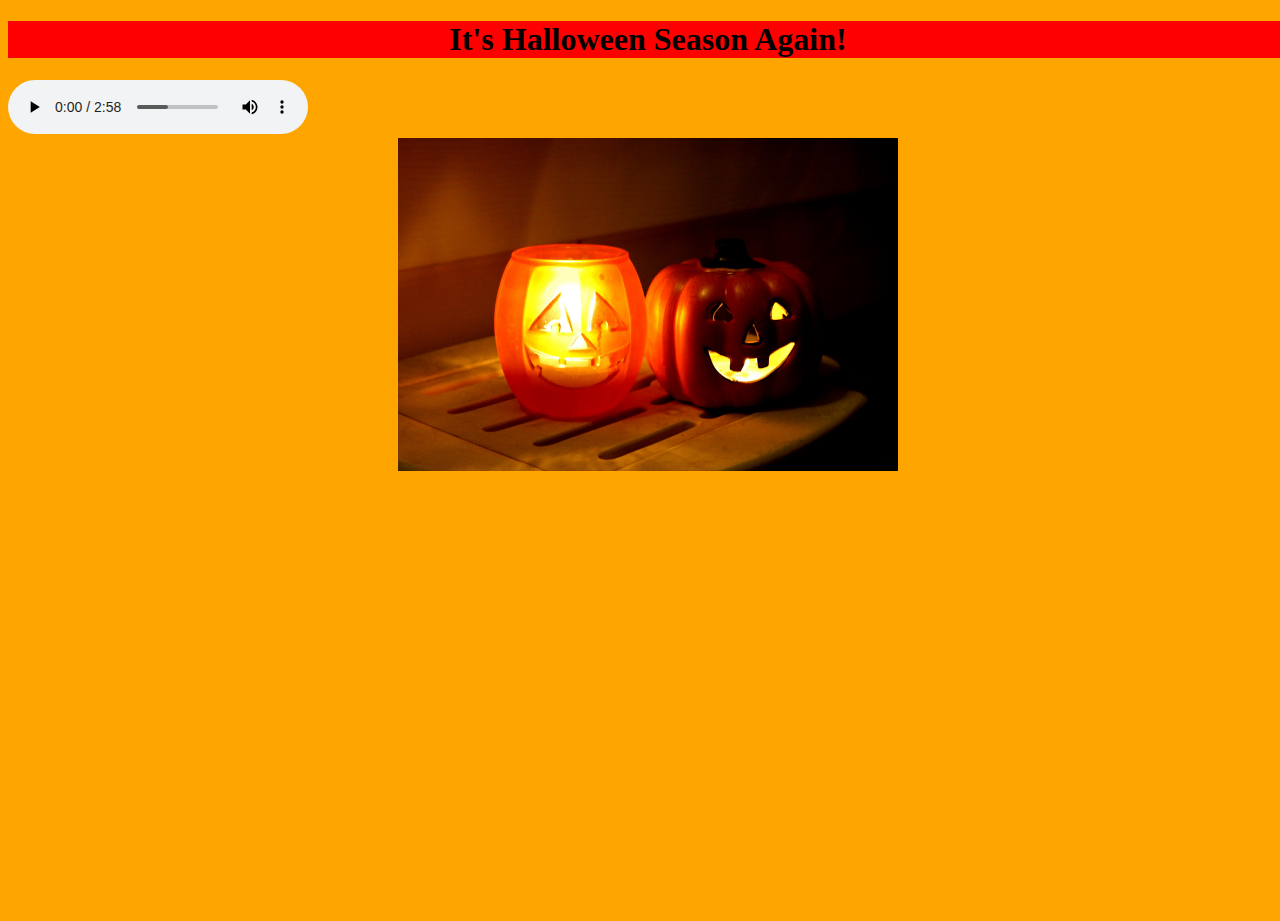
==== index.html @ 1ba72a71 "Initial commit" ====
<!DOCTYPE html>
<html>

<head>
  <meta charset="utf-8">
  <meta name="viewport" content="width=device-width">
  <title>replit</title>
  <link href="style.css" rel="stylesheet" type="text/css" />
</head>

<body style="background-color:orange;">
  <h1 style="background-color:red; text-align:center;"">It's Halloween Season Again!</h1>
   <audio controls>
    <source src="Audio/Halloween.mp3" type="audio/mpeg">
  </audio>
  <img src="Images/Pumpkin.jfif" width="500" height="333">


</body>

</html>
---- style.css ----
html, body {
  height: 100%;
  width: 100%;
}

img {
  display: block;
  margin-left: auto;
  margin-right: auto;
}
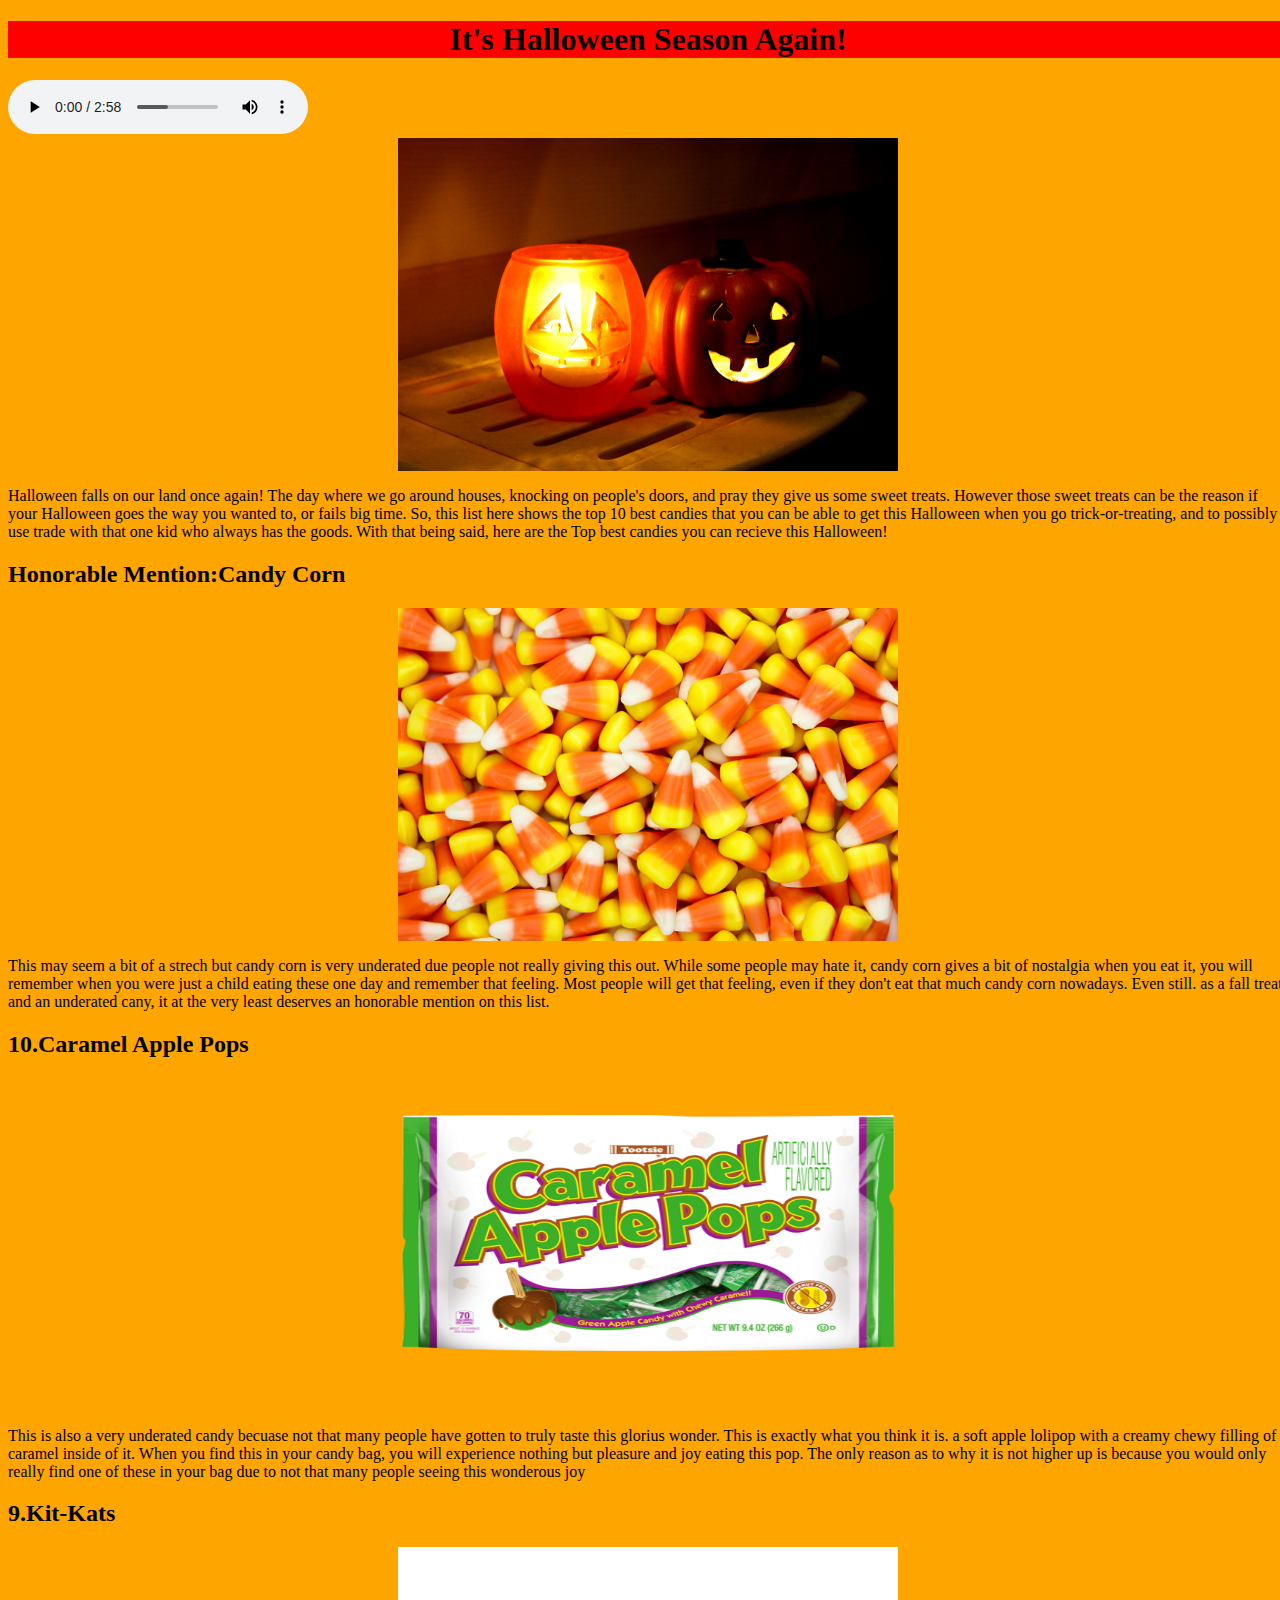
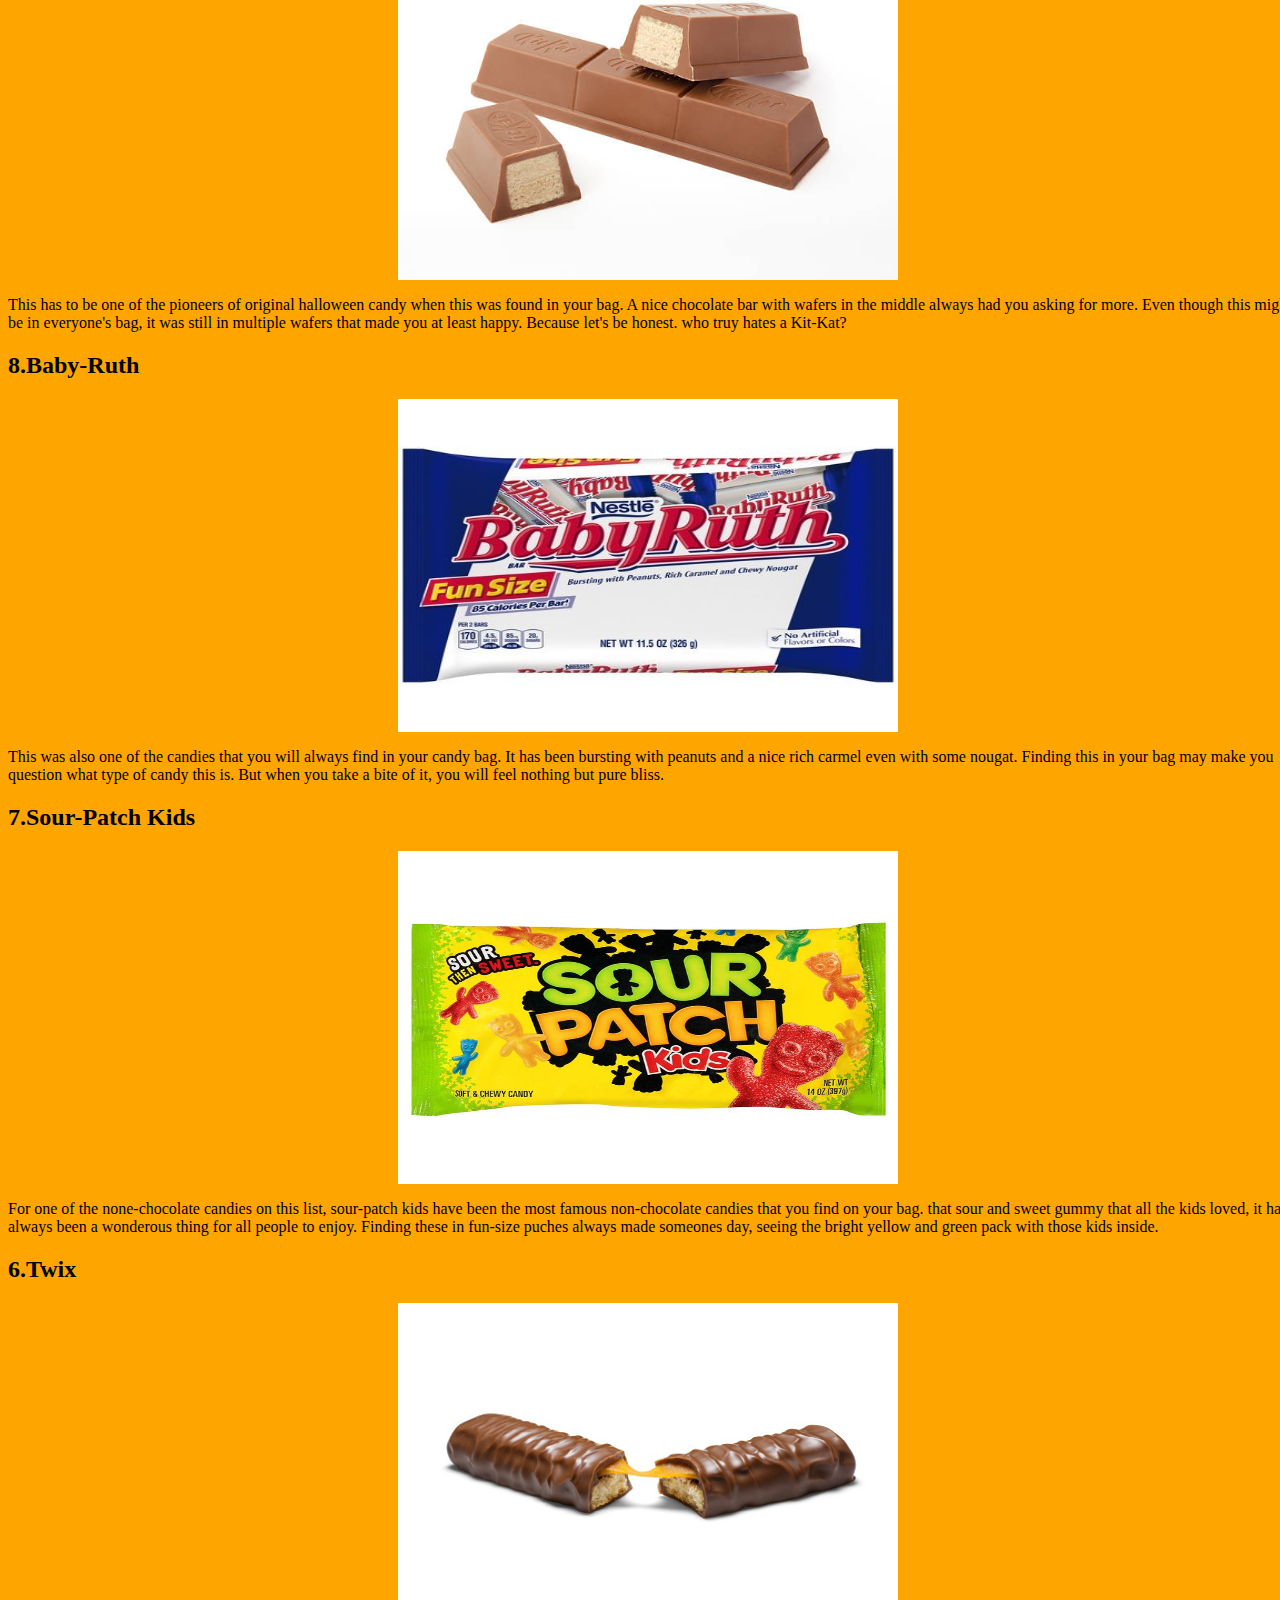
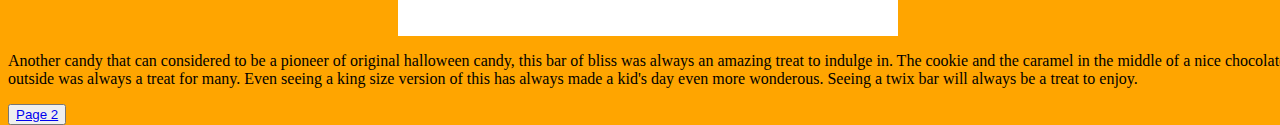
==== commit 0c8074ed: "Added images and more text" ====
--- a/index.html
+++ b/index.html
@@ -14,6 +14,26 @@
     <source src="Audio/Halloween.mp3" type="audio/mpeg">
   </audio>
   <img src="Images/Pumpkin.jfif" width="500" height="333">
+  <p>Halloween falls on our land once again! The day where we go around houses, knocking on people's doors, and pray they give us some sweet treats. However those sweet treats can be the reason if your Halloween goes the way you wanted to, or fails big time. So, this list here shows the top 10 best candies that you can be able to get this Halloween when you go trick-or-treating, and to possibly use trade with that one kid who always has the goods. With that being said, here are the Top best candies you can recieve this Halloween!</p>
+  <h2>Honorable Mention:Candy Corn</h2>
+  <img src="Images/candy-corn.jpg" width="500" height="333">
+  <p>This may seem a bit of a strech but candy corn is very underated due people not really giving this out. While some people may hate it, candy corn gives a bit of nostalgia when you eat it, you will remember when you were just a child eating these one day and remember that feeling. Most  people will get that feeling, even if they don't eat that much candy corn nowadays. Even still. as a fall treat and an underated cany, it at the very least deserves an honorable mention on this list.</p>
+  <h2>10.Caramel Apple Pops</h2>
+  <img src="Images/carmel-apple.png" width="500" height="333">
+  <p>This is also a very underated candy becuase not that many people have gotten to truly taste this glorius wonder. This is exactly what you think it is. a soft apple lolipop with a creamy chewy filling of caramel inside of it. When you find this in your candy bag, you will experience nothing but pleasure and joy eating this pop. The only reason as to why it is not higher up is because you would only really find one of these in your bag due to not that many people seeing this wonderous joy</p>
+  <h2>9.Kit-Kats</h2>
+<img src="Images/Kit-kat.jpg" width="500" height="333">
+  <p>This has to be one of the pioneers of original halloween candy when this was found in your bag. A nice chocolate bar with wafers in the middle always had you asking for more. Even though this migh be in everyone's bag, it was still in multiple wafers that made you at least happy. Because let's be honest. who truy hates a Kit-Kat?</p>
+  <h2>8.Baby-Ruth</h2>
+  <img src="Images/baby-ruth.jpg" width="500" height="333">
+  <p>This was also one of the candies that you will always find in your candy bag. It has been bursting with peanuts and a nice rich carmel even with some nougat. Finding this in your bag may make you question what type of candy this is. But when you take a bite of it, you will feel nothing but pure bliss.</p>
+  <h2>7.Sour-Patch Kids</h2>
+  <img src="Images/sour-patch.jpg" width="500" height="333">
+  <p>For one of the none-chocolate candies on this list, sour-patch kids have been the most famous non-chocolate candies that you find on your bag. that sour and sweet gummy that all the kids loved, it has always been a wonderous thing for all people to enjoy. Finding these in fun-size puches always made someones day, seeing the bright yellow and green pack with those kids inside.</p>
+  <h2>6.Twix</h2>
+  <img src="Images/Twix.jpg" width="500" height="333">
+  <p>Another candy that can considered to be a pioneer of original halloween candy, this bar of bliss was always an amazing treat to indulge in. The cookie and the caramel in the middle of a nice chocolate outside was always a treat for many. Even seeing a king size version of this has always made a kid's day even more wonderous. Seeing a twix bar will always be a treat to enjoy.</p>
+    <button><a href="Page2.html">Page 2</a></button>
 
 
 </body>
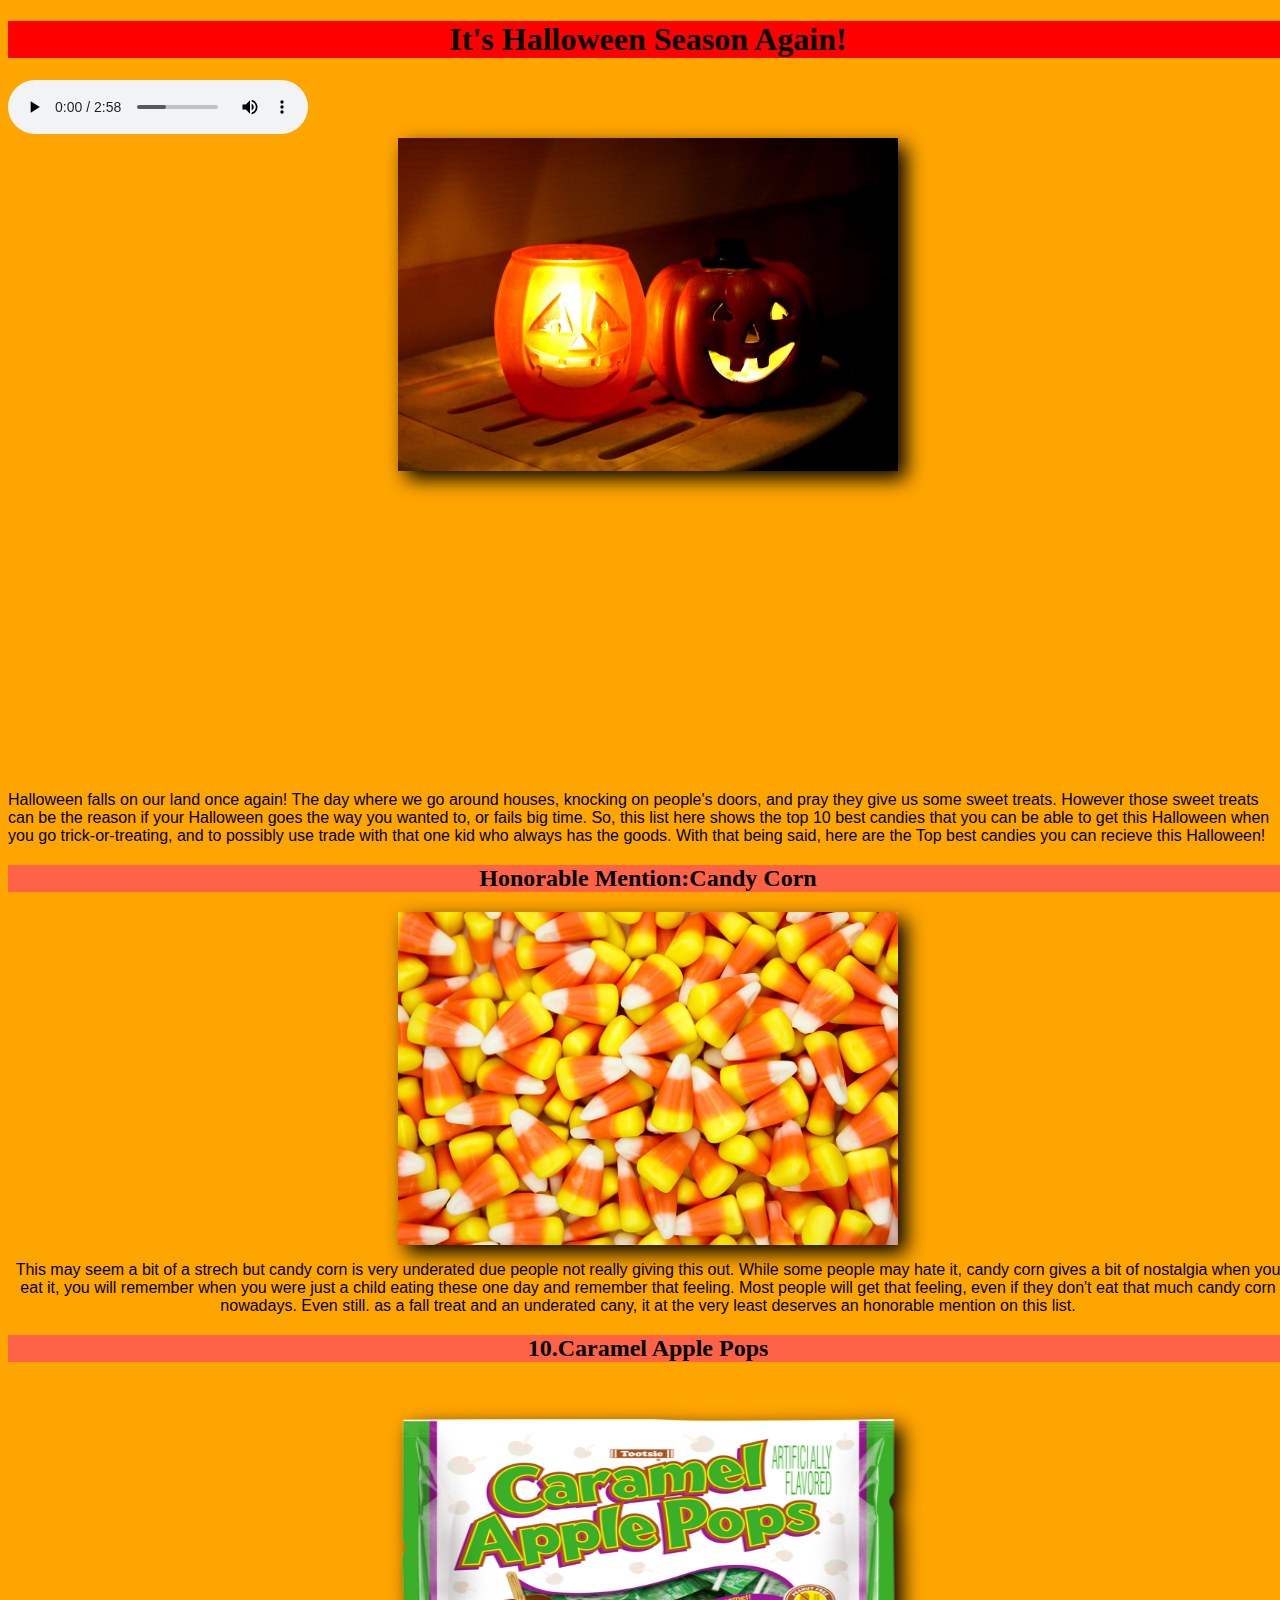
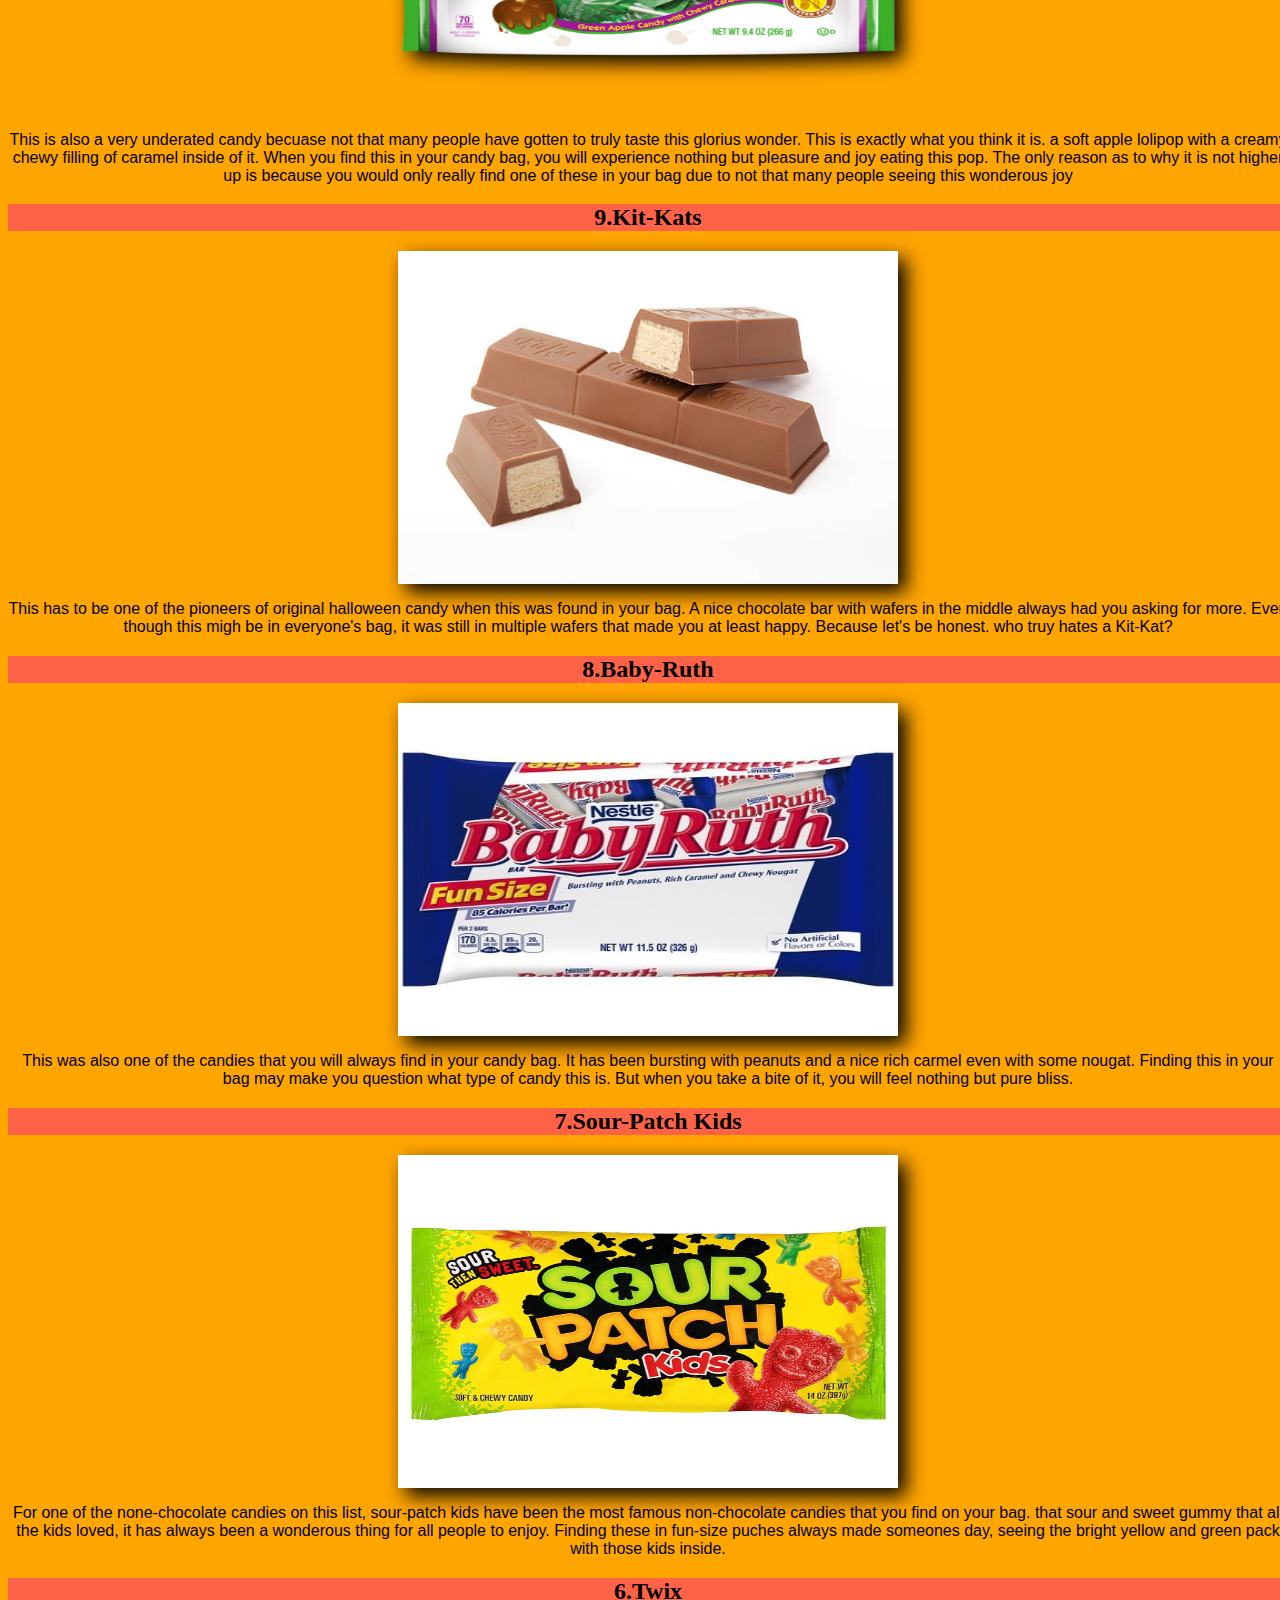
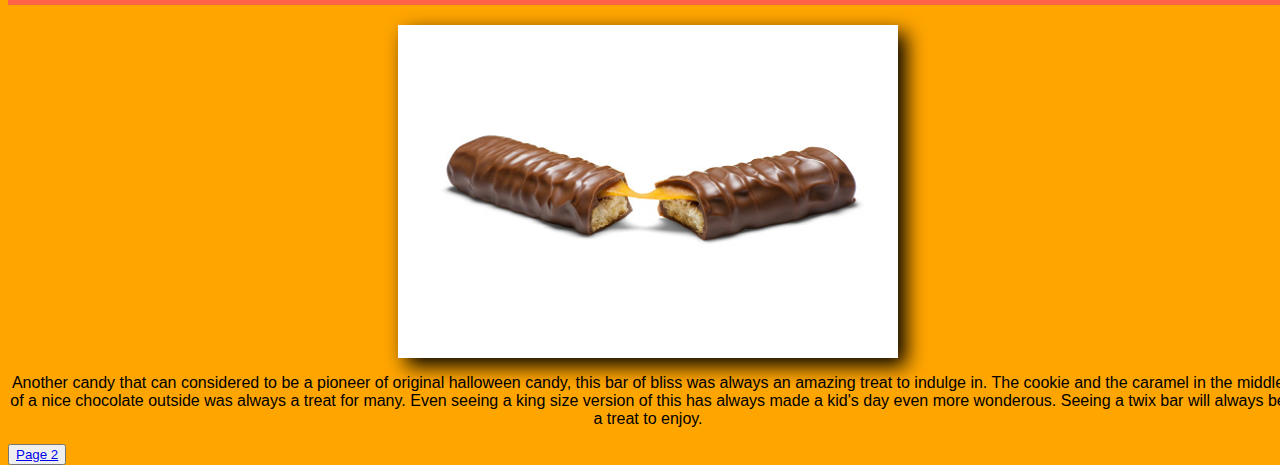
==== commit 82cc8e35: "Added multiple lines of code, new colors and backgrounds." ====
--- a/index.html
+++ b/index.html
@@ -13,26 +13,27 @@
    <audio controls>
     <source src="Audio/Halloween.mp3" type="audio/mpeg">
   </audio>
-  <img src="Images/Pumpkin.jfif" width="500" height="333">
-  <p>Halloween falls on our land once again! The day where we go around houses, knocking on people's doors, and pray they give us some sweet treats. However those sweet treats can be the reason if your Halloween goes the way you wanted to, or fails big time. So, this list here shows the top 10 best candies that you can be able to get this Halloween when you go trick-or-treating, and to possibly use trade with that one kid who always has the goods. With that being said, here are the Top best candies you can recieve this Halloween!</p>
-  <h2>Honorable Mention:Candy Corn</h2>
-  <img src="Images/candy-corn.jpg" width="500" height="333">
-  <p>This may seem a bit of a strech but candy corn is very underated due people not really giving this out. While some people may hate it, candy corn gives a bit of nostalgia when you eat it, you will remember when you were just a child eating these one day and remember that feeling. Most  people will get that feeling, even if they don't eat that much candy corn nowadays. Even still. as a fall treat and an underated cany, it at the very least deserves an honorable mention on this list.</p>
-  <h2>10.Caramel Apple Pops</h2>
-  <img src="Images/carmel-apple.png" width="500" height="333">
-  <p>This is also a very underated candy becuase not that many people have gotten to truly taste this glorius wonder. This is exactly what you think it is. a soft apple lolipop with a creamy chewy filling of caramel inside of it. When you find this in your candy bag, you will experience nothing but pleasure and joy eating this pop. The only reason as to why it is not higher up is because you would only really find one of these in your bag due to not that many people seeing this wonderous joy</p>
-  <h2>9.Kit-Kats</h2>
-<img src="Images/Kit-kat.jpg" width="500" height="333">
-  <p>This has to be one of the pioneers of original halloween candy when this was found in your bag. A nice chocolate bar with wafers in the middle always had you asking for more. Even though this migh be in everyone's bag, it was still in multiple wafers that made you at least happy. Because let's be honest. who truy hates a Kit-Kat?</p>
-  <h2>8.Baby-Ruth</h2>
-  <img src="Images/baby-ruth.jpg" width="500" height="333">
-  <p>This was also one of the candies that you will always find in your candy bag. It has been bursting with peanuts and a nice rich carmel even with some nougat. Finding this in your bag may make you question what type of candy this is. But when you take a bite of it, you will feel nothing but pure bliss.</p>
-  <h2>7.Sour-Patch Kids</h2>
-  <img src="Images/sour-patch.jpg" width="500" height="333">
-  <p>For one of the none-chocolate candies on this list, sour-patch kids have been the most famous non-chocolate candies that you find on your bag. that sour and sweet gummy that all the kids loved, it has always been a wonderous thing for all people to enjoy. Finding these in fun-size puches always made someones day, seeing the bright yellow and green pack with those kids inside.</p>
-  <h2>6.Twix</h2>
-  <img src="Images/Twix.jpg" width="500" height="333">
-  <p>Another candy that can considered to be a pioneer of original halloween candy, this bar of bliss was always an amazing treat to indulge in. The cookie and the caramel in the middle of a nice chocolate outside was always a treat for many. Even seeing a king size version of this has always made a kid's day even more wonderous. Seeing a twix bar will always be a treat to enjoy.</p>
+  <img src="Images/Pumpkin.jfif" width="500" height="333"style="filter: drop-shadow(8px 8px 10px black);">
+  <div class="center"><iframe src="https://www.google.com/maps/embed?pb=!1m18!1m12!1m3!1d48727.13002540107!2d-74.36358354179687!3d40.243626700000014!2m3!1f0!2f0!3f0!3m2!1i1024!2i768!4f13.1!3m3!1m2!1s0x89c3d432e6c235d7%3A0x780cf1844754447e!2sWalmart%20Supercenter!5e0!3m2!1sen!2sus!4v1666368848877!5m2!1sen!2sus" width="400" height="300" style="border:0;" allowfullscreen="" loading="lazy" referrerpolicy="no-referrer-when-downgrade"></iframe></div>
+  <p class="sofia">Halloween falls on our land once again! The day where we go around houses, knocking on people's doors, and pray they give us some sweet treats. However those sweet treats can be the reason if your Halloween goes the way you wanted to, or fails big time. So, this list here shows the top 10 best candies that you can be able to get this Halloween when you go trick-or-treating, and to possibly use trade with that one kid who always has the goods. With that being said, here are the Top best candies you can recieve this Halloween!</p>
+  <h2 style="background-color:tomato;text-align:center;">Honorable Mention:Candy Corn</h2>
+  <img src="Images/candy-corn.jpg" width="500" height="333"style="filter: drop-shadow(8px 8px 10px black);">
+  <p style="text-align: center;" class="sofia">This may seem a bit of a strech but candy corn is very underated due people not really giving this out. While some people may hate it, candy corn gives a bit of nostalgia when you eat it, you will remember when you were just a child eating these one day and remember that feeling. Most  people will get that feeling, even if they don't eat that much candy corn nowadays. Even still. as a fall treat and an underated cany, it at the very least deserves an honorable mention on this list.</p>
+  <h2 style="background-color:tomato;text-align: center;">10.Caramel Apple Pops</h2>
+  <img src="Images/carmel-apple.png" width="500" height="333"style="filter: drop-shadow(8px 8px 10px black);">
+  <p style="text-align: center;" class="sofia">This is also a very underated candy becuase not that many people have gotten to truly taste this glorius wonder. This is exactly what you think it is. a soft apple lolipop with a creamy chewy filling of caramel inside of it. When you find this in your candy bag, you will experience nothing but pleasure and joy eating this pop. The only reason as to why it is not higher up is because you would only really find one of these in your bag due to not that many people seeing this wonderous joy</p>
+  <h2 style="background-color:tomato;text-align: center;">9.Kit-Kats</h2>
+<img src="Images/Kit-kat.jpg" width="500" height="333"style="filter: drop-shadow(8px 8px 10px black);">
+  <p style="text-align: center;" class="sofia">This has to be one of the pioneers of original halloween candy when this was found in your bag. A nice chocolate bar with wafers in the middle always had you asking for more. Even though this migh be in everyone's bag, it was still in multiple wafers that made you at least happy. Because let's be honest. who truy hates a Kit-Kat?</p>
+  <h2 style="background-color:tomato;text-align: center;">8.Baby-Ruth</h2>
+  <img src="Images/baby-ruth.jpg" width="500" height="333"style="filter: drop-shadow(8px 8px 10px black);">
+  <p style="text-align: center;" class="sofia">This was also one of the candies that you will always find in your candy bag. It has been bursting with peanuts and a nice rich carmel even with some nougat. Finding this in your bag may make you question what type of candy this is. But when you take a bite of it, you will feel nothing but pure bliss.</p>
+  <h2 style="background-color:tomato;text-align: center;">7.Sour-Patch Kids</h2>
+  <img src="Images/sour-patch.jpg" width="500" height="333"style="filter: drop-shadow(8px 8px 10px black);">
+  <p style="text-align: center;" class="sofia">For one of the none-chocolate candies on this list, sour-patch kids have been the most famous non-chocolate candies that you find on your bag. that sour and sweet gummy that all the kids loved, it has always been a wonderous thing for all people to enjoy. Finding these in fun-size puches always made someones day, seeing the bright yellow and green pack with those kids inside.</p>
+  <h2 style="background-color:tomato;text-align: center;">6.Twix</h2>
+  <img src="Images/Twix.jpg" width="500" height="333"style="filter: drop-shadow(8px 8px 10px black);">
+  <p style="text-align: center;" class="sofia">Another candy that can considered to be a pioneer of original halloween candy, this bar of bliss was always an amazing treat to indulge in. The cookie and the caramel in the middle of a nice chocolate outside was always a treat for many. Even seeing a king size version of this has always made a kid's day even more wonderous. Seeing a twix bar will always be a treat to enjoy.</p>
     <button><a href="Page2.html">Page 2</a></button>
 
 
--- a/style.css
+++ b/style.css
@@ -8,3 +8,18 @@
   margin-left: auto;
   margin-right: auto;
 }
+.center
+{
+  text-align: center;
+}
+.orange
+{
+  color:orange
+}
+
+.sofia
+{
+  font-family: "Sofia", sans-serif;
+}
+
+
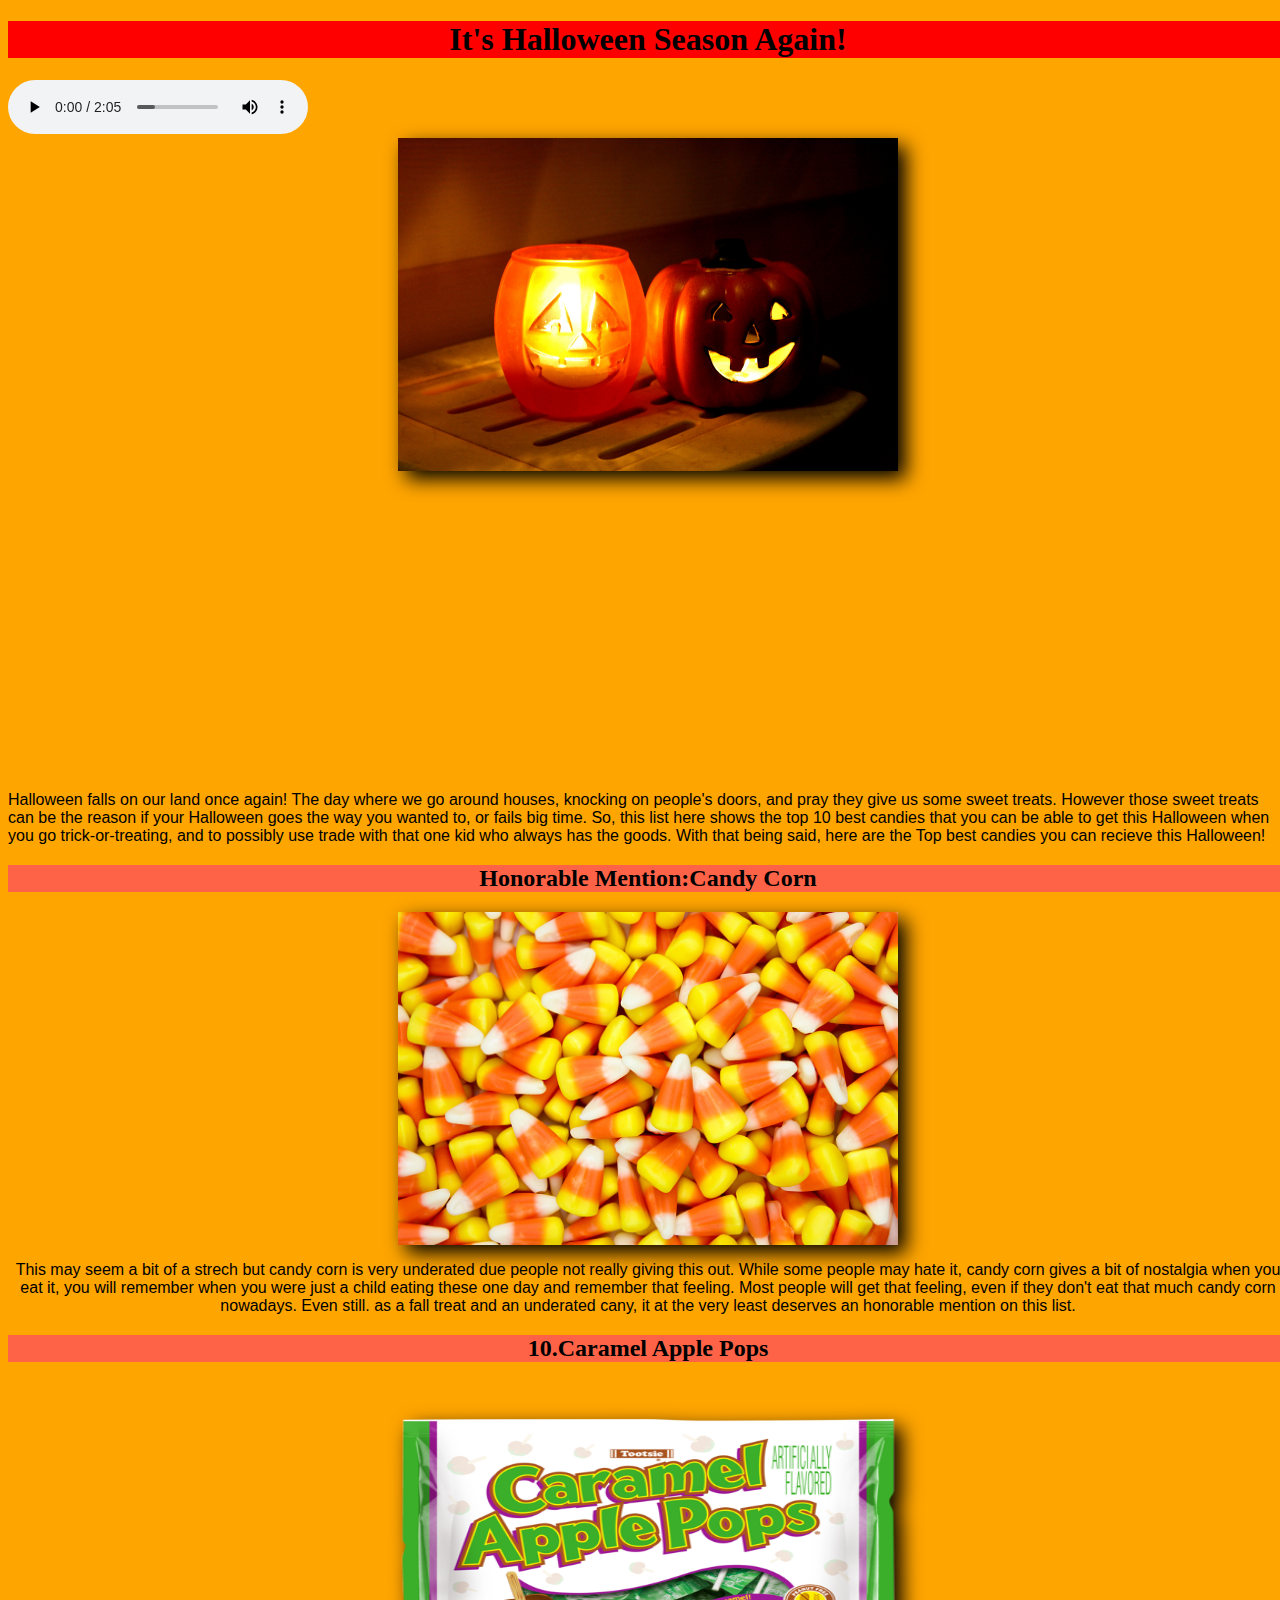
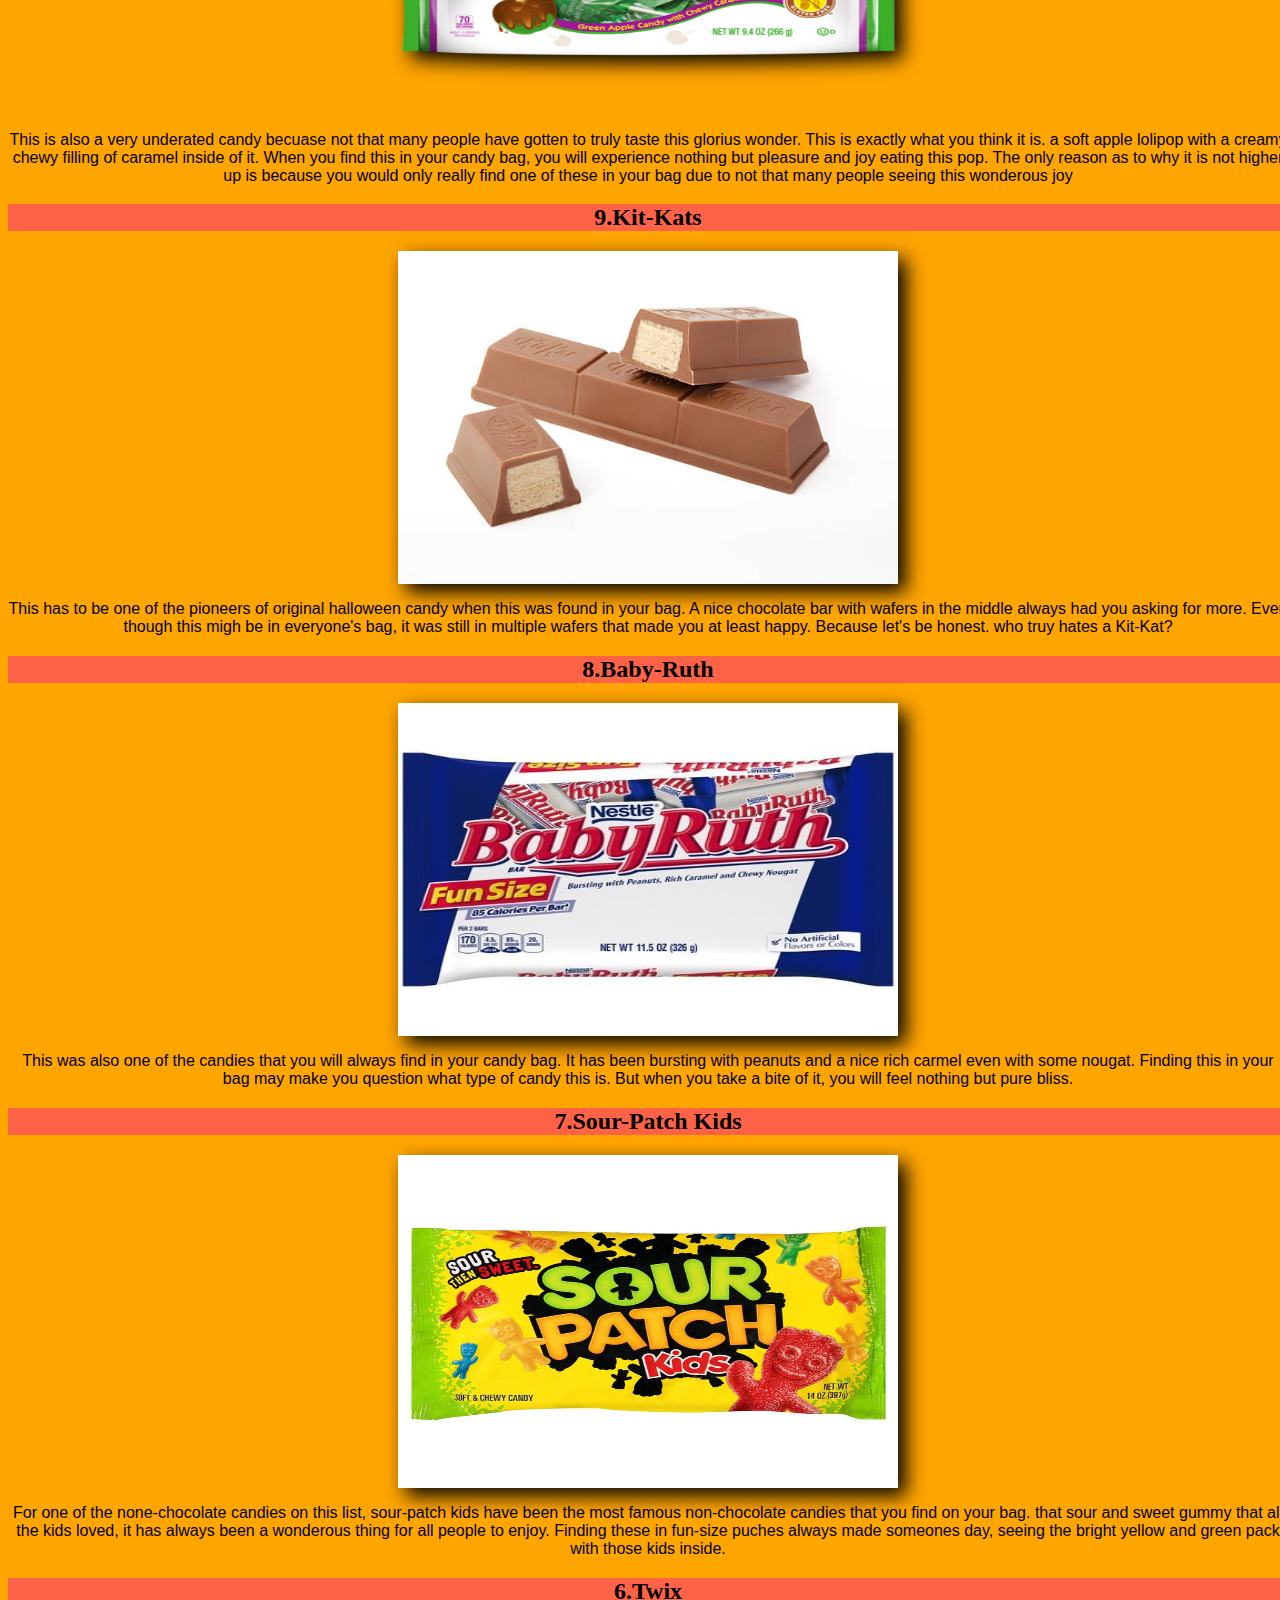
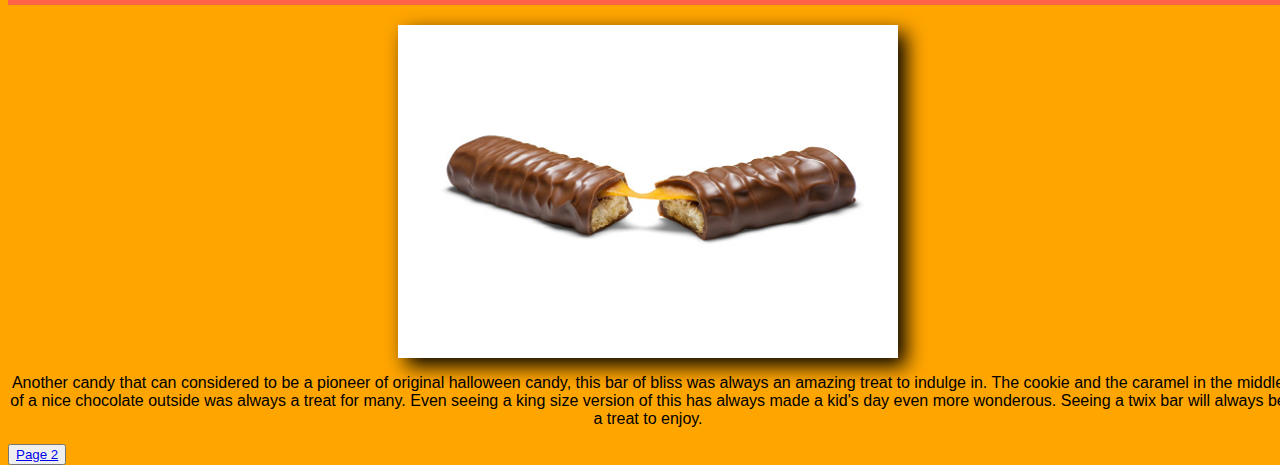
==== commit fb991edf: "Added Table, and made some minor changes" ====
--- a/index.html
+++ b/index.html
@@ -11,8 +11,8 @@
 <body style="background-color:orange;">
   <h1 style="background-color:red; text-align:center;"">It's Halloween Season Again!</h1>
    <audio controls>
-    <source src="Audio/Halloween.mp3" type="audio/mpeg">
-  </audio>
+  <source src="Audio/Halloween2.mp3" type="audio/mpeg">
+</audio>
   <img src="Images/Pumpkin.jfif" width="500" height="333"style="filter: drop-shadow(8px 8px 10px black);">
   <div class="center"><iframe src="https://www.google.com/maps/embed?pb=!1m18!1m12!1m3!1d48727.13002540107!2d-74.36358354179687!3d40.243626700000014!2m3!1f0!2f0!3f0!3m2!1i1024!2i768!4f13.1!3m3!1m2!1s0x89c3d432e6c235d7%3A0x780cf1844754447e!2sWalmart%20Supercenter!5e0!3m2!1sen!2sus!4v1666368848877!5m2!1sen!2sus" width="400" height="300" style="border:0;" allowfullscreen="" loading="lazy" referrerpolicy="no-referrer-when-downgrade"></iframe></div>
   <p class="sofia">Halloween falls on our land once again! The day where we go around houses, knocking on people's doors, and pray they give us some sweet treats. However those sweet treats can be the reason if your Halloween goes the way you wanted to, or fails big time. So, this list here shows the top 10 best candies that you can be able to get this Halloween when you go trick-or-treating, and to possibly use trade with that one kid who always has the goods. With that being said, here are the Top best candies you can recieve this Halloween!</p>
